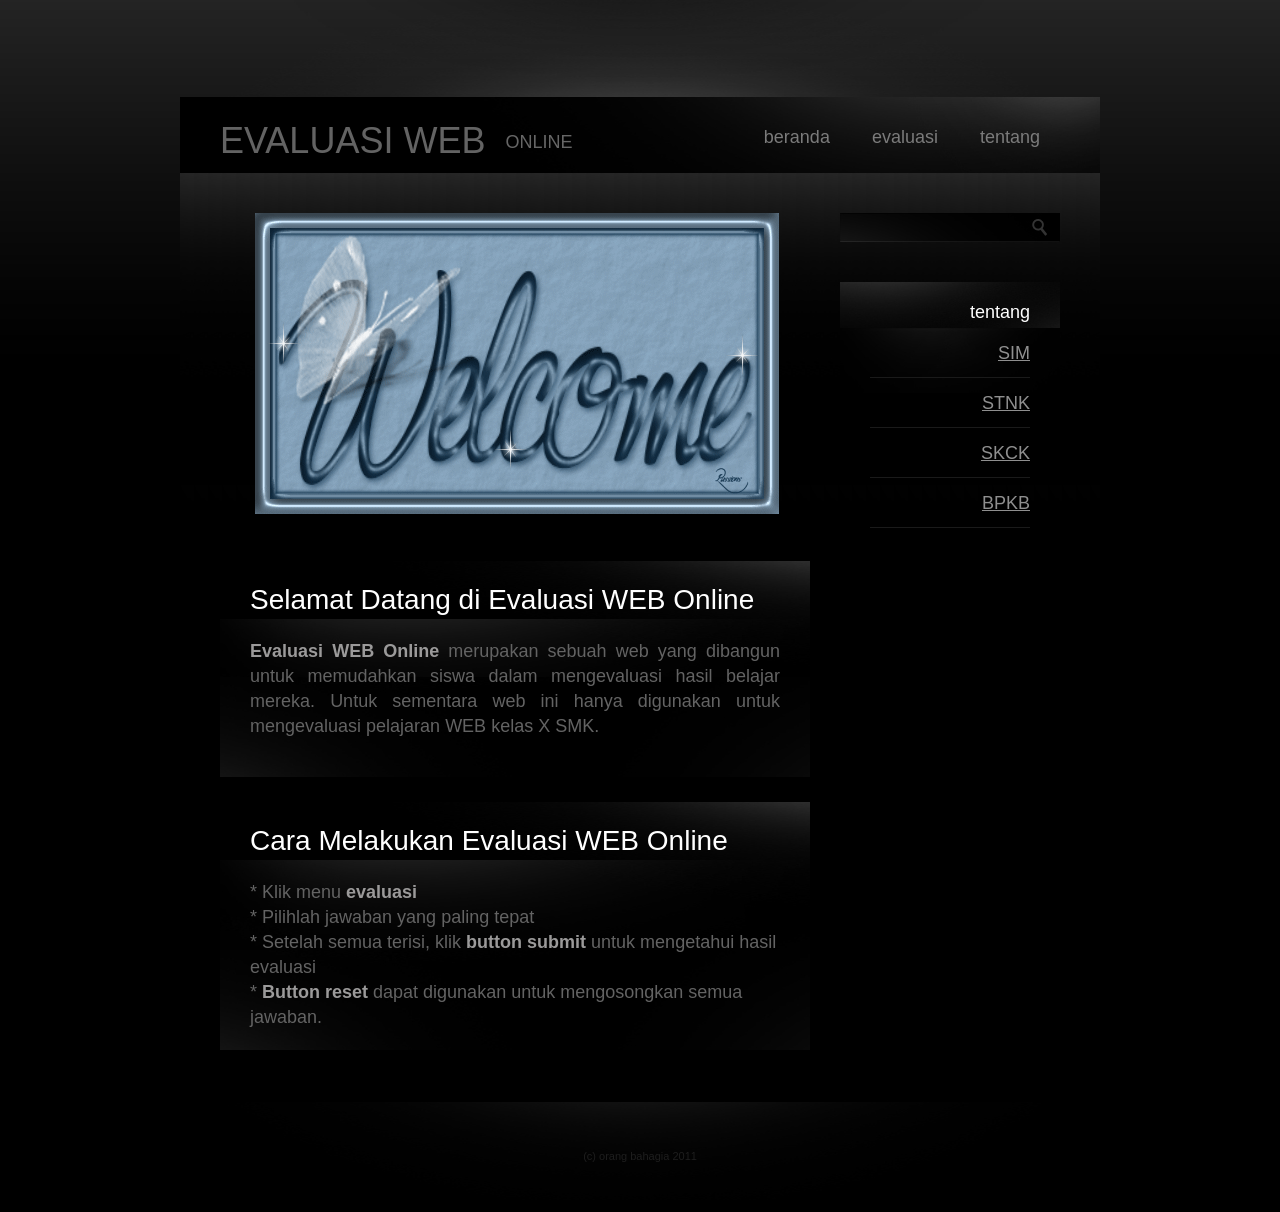
==== index.html @ 293fd5af "upload TA" ====
<!DOCTYPE html PUBLIC "-//W3C//DTD XHTML 1.0 Strict//EN" "http://www.w3.org/TR/xhtml1/DTD/xhtml1-strict.dtd">

<html xmlns="http://www.w3.org/1999/xhtml">
<head>
<meta http-equiv="content-type" content="text/html; charset=utf-8" />
<title>Evaluasi WEB Online</title>
<meta name="keywords" content="" />
<meta name="description" content="" />
<link href="imk.css" rel="stylesheet" type="text/css" media="screen" />
</head>
<body>
<div id="wrapper">
	<div id="header-wrapper">
	<div id="header">

		<div id="logo">
			<h1>EVALUASI WEB</a></h1>
			<h2>Online</h2>
		</div>
		<!-- end #logo -->
		<div id="menu">

			<ul>
				<li><a href="index.html">Beranda</a></li>
				<li><a href="evaluasi.html">Evaluasi</a></li>
				<li><a href="about.html">Tentang</a></li>

			</ul>
		</div>
		<!-- end #menu -->
	</div>
	<!-- end #header -->
	</div>
	<!-- end #header-wrapper -->
	<div id="page">
		<div id="content">
			<div><a href="#"><img src="welcome.gif" alt="" id="banner" /></a></div>
			<div class="post">
				<h2 class="title">Selamat Datang di Evaluasi WEB Online</h2>
				<div class="entry">
					<div class="entry-btm">
						<p><strong>Evaluasi WEB Online</strong> merupakan sebuah web yang dibangun untuk memudahkan siswa dalam mengevaluasi hasil belajar mereka. Untuk sementara web ini hanya digunakan untuk mengevaluasi pelajaran WEB kelas X SMK.</p>
					</div>
				</div>
			
			</div>
			<div class="post">
				<h2 class="title">Cara Melakukan Evaluasi WEB Online</h2>
				<div class="entry">
					<div class="entry-btm">
						* Klik menu <strong>evaluasi</strong> </br>
						* Pilihlah jawaban yang paling tepat </br>
						* Setelah semua terisi, klik <strong>button submit</strong> untuk mengetahui hasil evaluasi </br>
						* <strong>Button reset</strong> dapat digunakan untuk mengosongkan semua jawaban.  </br>
					</div>
				</div>
				
			</div>
		</div>
		<!-- end #content -->
		<div id="sidebar">
			<ul>

				<li id="search">
					<form method="get" action="">
						<fieldset>
						<input type="text" id="search-text" name="s" value="" />
						<input type="submit" id="search-submit" value="" />
						</fieldset>
					</form>
				</li>
				<li>

					<h2>Tentang </h2>
					<ul>
						<li><a href="sim.php">SIM</a></li>
						<li><a href="stnk.php"> STNK</a></li>
						<li><a href="skck.php">SKCK</a></li>
						<li><a href="bpkb.php">BPKB</a></li>
					</ul>
				</li>
			</ul>
		</div>
		<!-- end #sidebar -->
		<div style="clear: both;">&nbsp;</div>
	</div>
	<!-- end #page -->

</div>
<div id="footer">
	<p>(c) Orang Bahagia 2011</p>
</div>
<!-- end #footer -->
</body>
</html>
---- imk.css ----
body {
	margin: 0px;
	padding: 0px;
	background: #000000 url(img01.gif) repeat-x left top;
	line-height: 25px;
	font-family: "Trebuchet MS", Arial, Helvetica, sans-serif;
	font-size: 18px;
	color: #636363;
}

h1, h2, h3 {
	margin: 0px;
	padding: 0px;
	font-weight: normal;
}

h1 { font-size: 42px; }

h2 { font-size: 10px; }

h3 { }

p, ul, ol {
	margin-top: 0;
	text-align: justify;
}

ul, ol {
	margin: 0px;
	padding: 0px;
	list-style: none;
}

blockquote { }

a { color: #8F8F8F; }

a:hover { text-decoration: none; }

a img {
	border: none;
}

img.left {
	float: left;
	margin: 7px 30px 0 0;
}

img.right {
	float: right;
	margin: 7px 0 0 30px;
}

hr { display: none; }

.list1 {
}

.list1 li {
	float: left;
	line-height: normal;
}

.list1 li img {
	margin: 0 30px 30px 0;
}

.list1 li.alt img {
	margin-right: 0;
}

#wrapper {
	width: 100%;
}

/* Header */

#header-wrapper {
	width: 920px;
	height: 173px;
	background: url(img02.jpg) no-repeat left top;
	margin: 0px auto;
	padding: 0px;
}

#header {
	width: 920px;
	height: 173px;
	margin: 0px auto;
}

/* Logo */

#logo {
	float: left;
	padding: 120px 0 0 40px;
}

#logo h1 {
	float: left;
	margin: 0;
	padding: 0;
	font: normal 36px "Trebuchet MS", Arial, Helvetica, sans-serif;
}

#logo h1 a {
	color: #FFFFFF;
}

#logo h2 {
	float: left;
	padding: 10px 0px 0px 20px;
	text-transform: uppercase;
	font-size: 18px;
	color: #666666;
}

#logo a {
	text-decoration: none;
	color: #666666;
}

/* Menu */

#menu {
	float: right;
	height: 173px;
}

#menu ul {
	margin: 0px;
	padding: 125px 40px 0px 0px;
	list-style: none;
}

#menu li {
	float: left;
}

#menu a {
	padding: 0px 20px 0px 22px;
	text-decoration: none;
	text-transform: lowercase;
	font-size: 18px;
	color: #7B7B7B;
}

#menu a:hover {
	padding: 5px 15px 5px 15px;
	text-decoration: none;
	color: #0098A4;
	background: url(img05.jpg) left top no-repeat;
}

#menu .first a {
	background: none;
}


/* Search */

#search {
	width: 220px;
	padding-bottom: 10px;
}

#search form {
	margin: 0;
}

#search fieldset {
	margin: 0;
	padding: 0;
	border: none;
}

#search input {
	float: left;
}

#search-text {
	width: 176px;
	height: 22px;
	padding: 7px 0px 0px 10px;
	background: #0B0B0B url(img16.jpg) no-repeat left top;
	border: none;
	font-family: "Trebuchet MS", Arial, Helvetica, sans-serif;
	color: #636363;
}

#search-submit {
	float: left;
	width: 34px;
	height: 29px;
	background: url(img17.jpg) no-repeat left top;
	border: none;
	color: #636363;
}

/* Page */

#page {
	width: 840px;
	margin: 0px auto;
	padding: 40px 40px 0px 40px;
	background: url(img04.jpg) repeat-x left top;
}

/* Content */

#content {
	float: left;
	width: 590px;
}

#banner {
	padding-bottom: 40px;
	padding-left: 35px;
}

/* Post */

.post {
	margin-bottom: 25px;
}

.post .title {
	height: 32px;
	padding: 26px 0px 0px 30px;
	background: url(img06.jpg) no-repeat left top;
	
	font-size: 28px;
	font-weight: normal;
	color: #FFFFFF;
}

.post .title h2 {
	margin: 0px;
	padding: 0px;
}

.post strong {
	color: #9B9A9A;	
}

.post .meta {
	height: 38px;
	padding-top: 10px;
	background: url(img09.jpg) no-repeat left top;
}

.post .meta a { color: #8F8F8F; }

.post .entry {
	background: url(img07.jpg) no-repeat left top;
}

.post .entry-btm {
	padding: 20px 30px;
	background: url(img08.jpg) no-repeat left bottom;
}

.post .links {
	padding: 0px 30px 0px 0px;
	text-align: right;
}

.post .links .comments {
	padding-left: 20px;
	background: url(img14.gif) no-repeat left 3px;
}

.post .links .permalink {
	padding-left: 17px;
	background: url(img15.gif) no-repeat left 3px;
}

/* Sidebar */

#sidebar {
	float: right;
	width: 220px;
}

#sidebar ul {
	margin: 0px;
	list-style: none;
	line-height: normal;
	text-align: right;
	border: none;
}

#sidebar li {
	margin-bottom: 30px;
}

#sidebar li ul {
	line-height: 200%;
	padding: 0px 30px;
	background: url(img12.jpg) no-repeat left top;
}

#sidebar li li {
	margin: 0;
	padding: 7px 0px;
	background: url(img13.jpg) repeat-x left bottom;
}

#sidebar p {
	margin: 0;
	padding: 0 20px;
}

#sidebar h2 {
	width: 190px;
	height: 26px;
	padding: 20px 30px 0px 0px;
	background: url(img11.jpg) no-repeat left top;
	text-align: right;
	text-transform: lowercase;
	font-size: 18px;
	font-weight: normal;
	color: #FFFFFF;
}


#sidebar p {
	line-height: 200%;
	padding-bottom: 20px;
}

#sidebar a {
}

/* Calendar */


/* Footer */

#footer {
	width: 920px;
	height: 100px;
	margin: 0px auto;
	padding: 0px;
	background: url(img05.jpg) no-repeat left top;
}

#footer p {
	margin: 0;
	padding: 50px 0;
	text-align: center;
	text-transform: lowercase;
	line-height: normal;
	font-size: 11px;
	color: #1E1E1E;
}

#footer a {
	color: #1E1E1E;
}
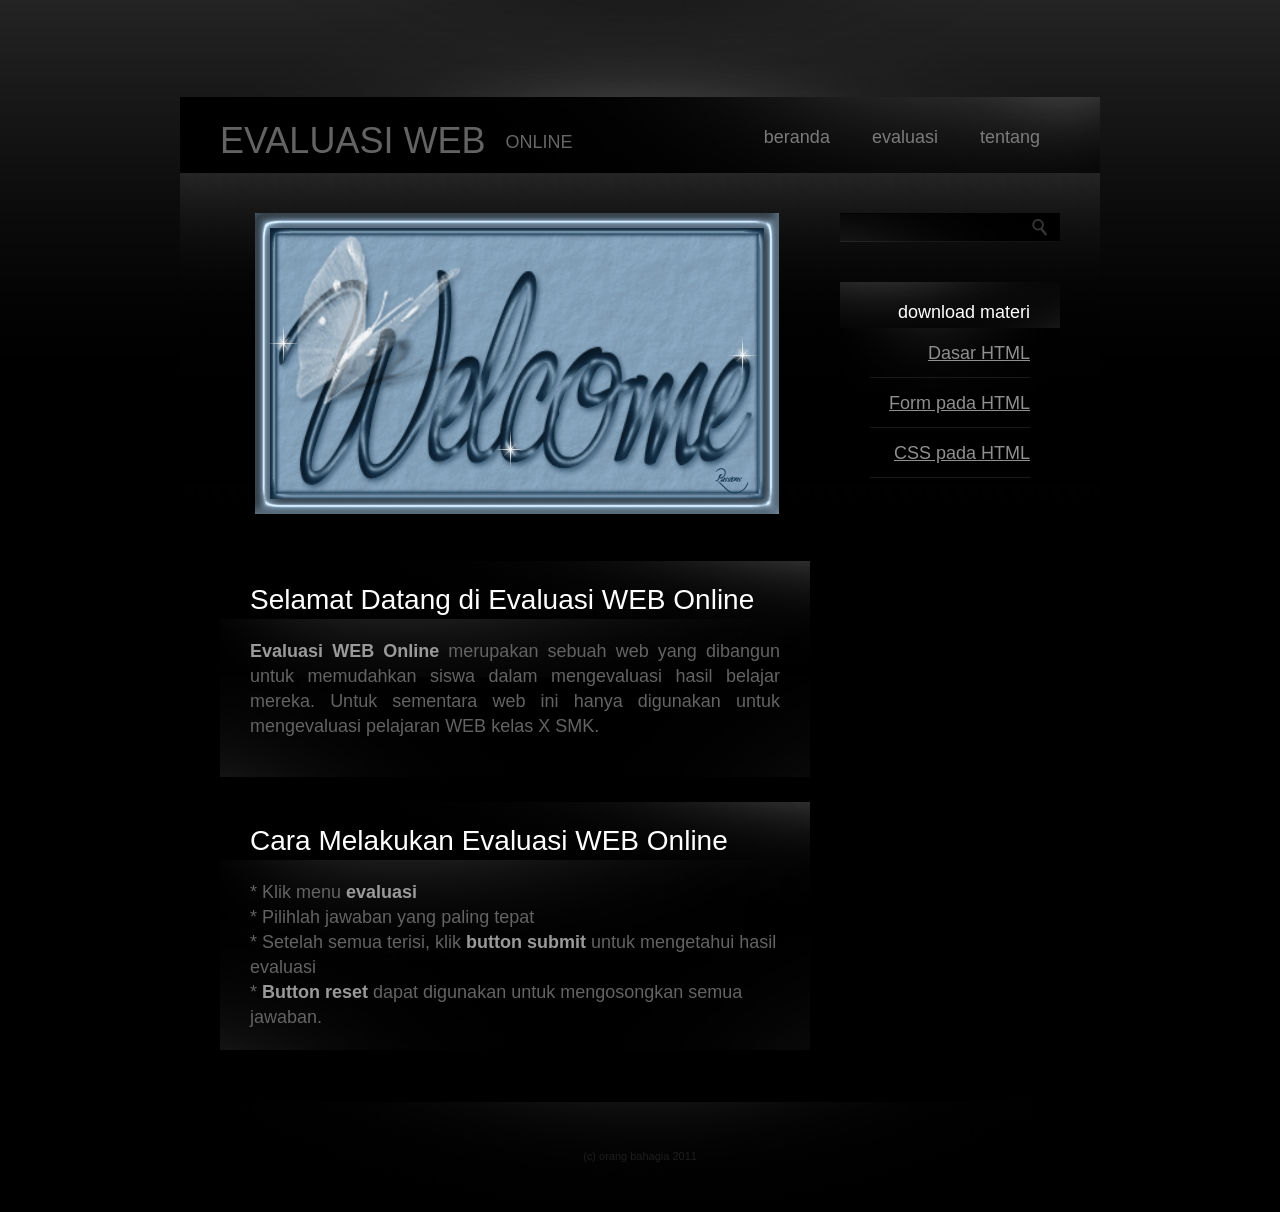
==== commit f647377d: "upload 2" ====
--- a/index.html
+++ b/index.html
@@ -6,7 +6,7 @@
 <title>Evaluasi WEB Online</title>
 <meta name="keywords" content="" />
 <meta name="description" content="" />
-<link href="imk.css" rel="stylesheet" type="text/css" media="screen" />
+<link href="jquiz.css" rel="stylesheet" type="text/css" media="screen" />
 </head>
 <body>
 <div id="wrapper">
@@ -71,12 +71,11 @@
 				</li>
 				<li>
 
-					<h2>Tentang </h2>
+					<h2>Download Materi </h2>
 					<ul>
-						<li><a href="sim.php">SIM</a></li>
-						<li><a href="stnk.php"> STNK</a></li>
-						<li><a href="skck.php">SKCK</a></li>
-						<li><a href="bpkb.php">BPKB</a></li>
+						<li><a href="download/DASAR HTML.pptx">Dasar HTML</a></li>
+						<li><a href="download/FORM PADA WEB.pptx">Form pada HTML</a></li>
+						<li><a href="download/Modul 03.pdf">CSS pada HTML</a></li>
 					</ul>
 				</li>
 			</ul>
--- a/jquiz.css
+++ b/jquiz.css
@@ -0,0 +1,453 @@
+
+
+body {
+	margin: 0px;
+	padding: 0px;
+	background: #000000 url(img01.gif) repeat-x left top;
+	line-height: 25px;
+	font-family: "Trebuchet MS", Arial, Helvetica, sans-serif;
+	font-size: 18px;
+	color: #636363;
+}
+
+h1, h2, h3 {
+	margin: 0px;
+	padding: 0px;
+	font-weight: normal;
+}
+
+h1 { font-size: 42px; }
+
+h2 { font-size: 10px; }
+
+h3 { }
+
+p, ul, ol {
+	margin-top: 0;
+	text-align: justify;
+}
+
+ul, ol {
+	margin: 0px;
+	padding: 0px;
+	list-style: none;
+}
+
+blockquote { }
+
+a { color: #8F8F8F; }
+
+a:hover { text-decoration: none; }
+
+a img {
+	border: none;
+}
+
+img.left {
+	float: left;
+	margin: 7px 30px 0 0;
+}
+
+img.right {
+	float: right;
+	margin: 7px 0 0 30px;
+}
+
+hr { display: none; }
+
+.list1 {
+}
+
+.list1 li {
+	float: left;
+	line-height: normal;
+}
+
+.list1 li img {
+	margin: 0 30px 30px 0;
+}
+
+.list1 li.alt img {
+	margin-right: 0;
+}
+
+#wrapper {
+	width: 100%;
+}
+
+/* Header */
+
+#header-wrapper {
+	width: 920px;
+	height: 173px;
+	background: url(img02.jpg) no-repeat left top;
+	margin: 0px auto;
+	padding: 0px;
+}
+
+#header {
+	width: 920px;
+	height: 173px;
+	margin: 0px auto;
+}
+
+/* Logo */
+
+#logo {
+	float: left;
+	padding: 120px 0 0 40px;
+}
+
+#logo h1 {
+	float: left;
+	margin: 0;
+	padding: 0;
+	font: normal 36px "Trebuchet MS", Arial, Helvetica, sans-serif;
+}
+
+#logo h1 a {
+	color: #FFFFFF;
+}
+
+#logo h2 {
+	float: left;
+	padding: 10px 0px 0px 20px;
+	text-transform: uppercase;
+	font-size: 18px;
+	color: #666666;
+}
+
+#logo a {
+	text-decoration: none;
+	color: #666666;
+}
+
+/* Menu */
+
+#menu {
+	float: right;
+	height: 173px;
+}
+
+#menu ul {
+	margin: 0px;
+	padding: 125px 40px 0px 0px;
+	list-style: none;
+}
+
+#menu li {
+	float: left;
+}
+
+#menu a {
+	padding: 0px 20px 0px 22px;
+	text-decoration: none;
+	text-transform: lowercase;
+	font-size: 18px;
+	color: #7B7B7B;
+}
+
+#menu a:hover {
+	padding: 5px 15px 5px 15px;
+	text-decoration: none;
+	color: #0098A4;
+	background: url(img05.jpg) left top no-repeat;
+}
+
+#menu .first a {
+	background: none;
+}
+
+
+/* Search */
+
+#search {
+	width: 220px;
+	padding-bottom: 10px;
+}
+
+#search form {
+	margin: 0;
+}
+
+#search fieldset {
+	margin: 0;
+	padding: 0;
+	border: none;
+}
+
+#search input {
+	float: left;
+}
+
+#search-text {
+	width: 176px;
+	height: 22px;
+	padding: 7px 0px 0px 10px;
+	background: #0B0B0B url(img16.jpg) no-repeat left top;
+	border: none;
+	font-family: "Trebuchet MS", Arial, Helvetica, sans-serif;
+	color: #636363;
+}
+
+#search-submit {
+	float: left;
+	width: 34px;
+	height: 29px;
+	background: url(img17.jpg) no-repeat left top;
+	border: none;
+	color: #636363;
+}
+
+/* Page */
+
+#page {
+	width: 840px;
+	margin: 0px auto;
+	padding: 40px 40px 0px 40px;
+	background: url(img04.jpg) repeat-x left top;
+}
+
+/* Content */
+
+#content {
+	float: left;
+	width: 590px;
+}
+
+#banner {
+	padding-bottom: 40px;
+	padding-left: 35px;
+}
+
+/* Post */
+
+.post {
+	margin-bottom: 25px;
+}
+
+.post .title {
+	height: 32px;
+	padding: 26px 0px 0px 30px;
+	background: url(img06.jpg) no-repeat left top;
+	
+	font-size: 28px;
+	font-weight: normal;
+	color: #FFFFFF;
+}
+
+.post .title h2 {
+	margin: 0px;
+	padding: 0px;
+}
+
+.post strong {
+	color: #9B9A9A;	
+}
+
+.post .meta {
+	height: 38px;
+	padding-top: 10px;
+	background: url(img09.jpg) no-repeat left top;
+}
+
+.post .meta a { color: #8F8F8F; }
+
+.post .entry {
+	background: url(img07.jpg) no-repeat left top;
+}
+
+.post .entry-btm {
+	padding: 20px 30px;
+	background: url(img08.jpg) no-repeat left bottom;
+}
+
+.post .links {
+	padding: 0px 30px 0px 0px;
+	text-align: right;
+}
+
+.post .links .comments {
+	padding-left: 20px;
+	background: url(img14.gif) no-repeat left 3px;
+}
+
+.post .links .permalink {
+	padding-left: 17px;
+	background: url(img15.gif) no-repeat left 3px;
+}
+
+/* Sidebar */
+
+#sidebar {
+	float: right;
+	width: 220px;
+}
+
+#sidebar ul {
+	margin: 0px;
+	list-style: none;
+	line-height: normal;
+	text-align: right;
+	border: none;
+}
+
+#sidebar li {
+	margin-bottom: 30px;
+}
+
+#sidebar li ul {
+	line-height: 200%;
+	padding: 0px 30px;
+	background: url(img12.jpg) no-repeat left top;
+}
+
+#sidebar li li {
+	margin: 0;
+	padding: 7px 0px;
+	background: url(img13.jpg) repeat-x left bottom;
+}
+
+#sidebar p {
+	margin: 0;
+	padding: 0 20px;
+}
+
+#sidebar h2 {
+	width: 190px;
+	height: 26px;
+	padding: 20px 30px 0px 0px;
+	background: url(img11.jpg) no-repeat left top;
+	text-align: right;
+	text-transform: lowercase;
+	font-size: 18px;
+	font-weight: normal;
+	color: #FFFFFF;
+}
+
+
+#sidebar p {
+	line-height: 200%;
+	padding-bottom: 20px;
+}
+
+#sidebar a {
+}
+
+/* Calendar */
+
+
+/* Footer */
+
+#footer {
+	width: 920px;
+	height: 100px;
+	margin: 0px auto;
+	padding: 0px;
+	background: url(img05.jpg) no-repeat left top;
+}
+
+#footer p {
+	margin: 0;
+	padding: 50px 0;
+	text-align: center;
+	text-transform: lowercase;
+	line-height: normal;
+	font-size: 11px;
+	color: #1E1E1E;
+}
+
+#footer a {
+	color: #1E1E1E;
+}
+
+#jquiz p, #jquiz ul, #jquiz ol, #jquiz  {
+	margin:0;
+	padding:0;
+}
+#jquiz {
+	width:530px;
+}
+	#jquiz ul {
+		list-style-type:none;
+		margin:0;
+		padding:0;
+	}
+	#jquiz ol {
+		list-style-type: decimal;
+	}
+		#jquiz li p {
+			font-weight:bold;
+		}
+	#jquiz > li {
+		padding-bottom:10px;
+	}
+		.unanswered, .answered {
+			margin: 10px 0 0 0;
+			padding:0;
+		}
+			#jquiz li ul li {
+				cursor:pointer;
+				padding: 2px 0 2px 25px;
+				height:18px;
+			}
+				#jquiz li ul li:hover , .incorrect:focus, .correct:focus {
+					background-color: #EEE;
+					cursor:pointer;
+					padding: 2px 0 2px 25px;
+					height:18px;
+				}
+	#jquiz strong {
+		font-weight:bold;
+	}
+
+.wronganswer {
+	text-decoration:line-through;
+}
+.correctanswer {
+	color:#0F0;
+}
+.realanswer {
+	color:#F00;
+}
+.hidden {
+	display:none;
+}
+.explanation {
+
+}
+	.explanation p {
+	
+	}
+		.explanation p:first-child {
+			
+		}
+.rightbox, .wrongbox {
+	padding:15px !important;
+	margin-top: 10px !important;
+}
+.rightbox {
+	background-color: #CFC;
+	border: 3px solid #52FF52;
+}
+	.rightbox a {
+		color: #808066;
+	}
+.wrongbox {
+	background-color:#F0B0A9;
+	border: 3px solid #A20000;
+}
+	.wrongbox a {
+		color: #825C58;
+	}
+#jquizremarks {
+	display:none;
+}
+#jquiztotal {
+	font-weight:bold;
+	font-size: 18px ;
+	padding: 10px;
+	border: 1px solid #000;
+	text-align:center;
+	margin: 15px 0 10px 0;
+}
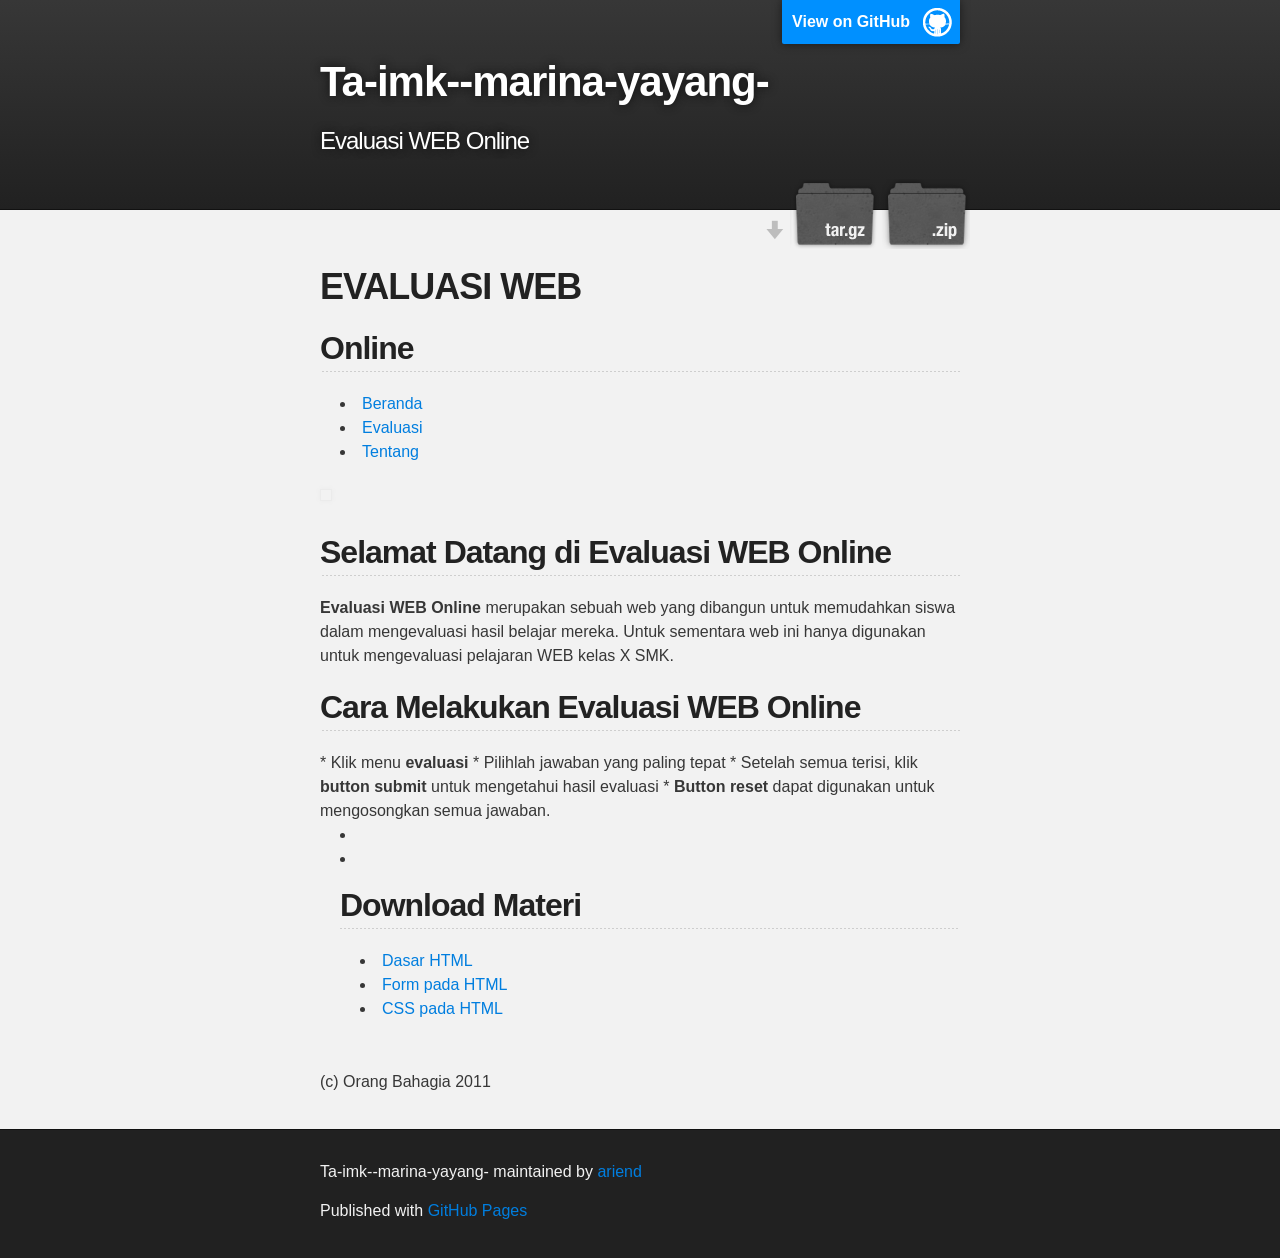
==== commit 378780d0: "Create gh-pages branch via GitHub" ====
--- a/index.html
+++ b/index.html
@@ -1,94 +1,124 @@
-<!DOCTYPE html PUBLIC "-//W3C//DTD XHTML 1.0 Strict//EN" "http://www.w3.org/TR/xhtml1/DTD/xhtml1-strict.dtd">
-
-<html xmlns="http://www.w3.org/1999/xhtml">
-<head>
-<meta http-equiv="content-type" content="text/html; charset=utf-8" />
-<title>Evaluasi WEB Online</title>
-<meta name="keywords" content="" />
-<meta name="description" content="" />
-<link href="jquiz.css" rel="stylesheet" type="text/css" media="screen" />
-</head>
-<body>
-<div id="wrapper">
-	<div id="header-wrapper">
-	<div id="header">
-
-		<div id="logo">
-			<h1>EVALUASI WEB</a></h1>
-			<h2>Online</h2>
-		</div>
-		<!-- end #logo -->
-		<div id="menu">
-
-			<ul>
-				<li><a href="index.html">Beranda</a></li>
-				<li><a href="evaluasi.html">Evaluasi</a></li>
-				<li><a href="about.html">Tentang</a></li>
-
-			</ul>
-		</div>
-		<!-- end #menu -->
-	</div>
-	<!-- end #header -->
-	</div>
-	<!-- end #header-wrapper -->
-	<div id="page">
-		<div id="content">
-			<div><a href="#"><img src="welcome.gif" alt="" id="banner" /></a></div>
-			<div class="post">
-				<h2 class="title">Selamat Datang di Evaluasi WEB Online</h2>
-				<div class="entry">
-					<div class="entry-btm">
-						<p><strong>Evaluasi WEB Online</strong> merupakan sebuah web yang dibangun untuk memudahkan siswa dalam mengevaluasi hasil belajar mereka. Untuk sementara web ini hanya digunakan untuk mengevaluasi pelajaran WEB kelas X SMK.</p>
-					</div>
-				</div>
-			
-			</div>
-			<div class="post">
-				<h2 class="title">Cara Melakukan Evaluasi WEB Online</h2>
-				<div class="entry">
-					<div class="entry-btm">
-						* Klik menu <strong>evaluasi</strong> </br>
-						* Pilihlah jawaban yang paling tepat </br>
-						* Setelah semua terisi, klik <strong>button submit</strong> untuk mengetahui hasil evaluasi </br>
-						* <strong>Button reset</strong> dapat digunakan untuk mengosongkan semua jawaban.  </br>
-					</div>
-				</div>
-				
-			</div>
-		</div>
-		<!-- end #content -->
-		<div id="sidebar">
-			<ul>
-
-				<li id="search">
-					<form method="get" action="">
-						<fieldset>
-						<input type="text" id="search-text" name="s" value="" />
-						<input type="submit" id="search-submit" value="" />
-						</fieldset>
-					</form>
-				</li>
-				<li>
-
-					<h2>Download Materi </h2>
-					<ul>
-						<li><a href="download/DASAR HTML.pptx">Dasar HTML</a></li>
-						<li><a href="download/FORM PADA WEB.pptx">Form pada HTML</a></li>
-						<li><a href="download/Modul 03.pdf">CSS pada HTML</a></li>
-					</ul>
-				</li>
-			</ul>
-		</div>
-		<!-- end #sidebar -->
-		<div style="clear: both;">&nbsp;</div>
-	</div>
-	<!-- end #page -->
-
-</div>
-<div id="footer">
-	<p>(c) Orang Bahagia 2011</p>
-</div>
-<!-- end #footer -->
-</body>
-</html>
+<!DOCTYPE html>
+<html>
+
+  <head>
+    <meta charset='utf-8' />
+    <meta http-equiv="X-UA-Compatible" content="chrome=1" />
+    <meta name="description" content="Ta-imk--marina-yayang- : Evaluasi WEB Online" />
+
+    <link rel="stylesheet" type="text/css" media="screen" href="stylesheets/stylesheet.css">
+
+    <title>Ta-imk--marina-yayang-</title>
+  </head>
+
+  <body>
+
+    <!-- HEADER -->
+    <div id="header_wrap" class="outer">
+        <header class="inner">
+          <a id="forkme_banner" href="https://github.com/ariend/TA-IMK--Marina-Yayang-">View on GitHub</a>
+
+          <h1 id="project_title">Ta-imk--marina-yayang-</h1>
+          <h2 id="project_tagline">Evaluasi WEB Online</h2>
+
+            <section id="downloads">
+              <a class="zip_download_link" href="https://github.com/ariend/TA-IMK--Marina-Yayang-/zipball/master">Download this project as a .zip file</a>
+              <a class="tar_download_link" href="https://github.com/ariend/TA-IMK--Marina-Yayang-/tarball/master">Download this project as a tar.gz file</a>
+            </section>
+        </header>
+    </div>
+
+    <!-- MAIN CONTENT -->
+    <div id="main_content_wrap" class="outer">
+      <section id="main_content" class="inner">
+        <div>
+    <div>
+    <div>
+
+        <div>
+            <h1>EVALUASI WEB</h1>
+            <h2>Online</h2>
+        </div>
+        
+        <div>
+
+            <ul>
+<li><a href="index.html">Beranda</a></li>
+                <li><a href="evaluasi.html">Evaluasi</a></li>
+                <li><a href="about.html">Tentang</a></li>
+
+            </ul>
+</div>
+        
+    </div>
+    
+    </div>
+    
+    <div>
+        <div>
+            <div><a href="#"><img src="welcome.gif" alt=""></a></div>
+            <div>
+                <h2>Selamat Datang di Evaluasi WEB Online</h2>
+                <div>
+                    <div>
+                        <p><strong>Evaluasi WEB Online</strong> merupakan sebuah web yang dibangun untuk memudahkan siswa dalam mengevaluasi hasil belajar mereka. Untuk sementara web ini hanya digunakan untuk mengevaluasi pelajaran WEB kelas X SMK.</p>
+                    </div>
+                </div>
+            
+            </div>
+            <div>
+                <h2>Cara Melakukan Evaluasi WEB Online</h2>
+                <div>
+                    <div>
+                        * Klik menu <strong>evaluasi</strong> 
+                        * Pilihlah jawaban yang paling tepat 
+                        * Setelah semua terisi, klik <strong>button submit</strong> untuk mengetahui hasil evaluasi 
+                        * <strong>Button reset</strong> dapat digunakan untuk mengosongkan semua jawaban.  
+                    </div>
+                </div>
+                
+            </div>
+        </div>
+        
+        <div>
+            <ul>
+<li id="search">
+                    
+                        
+                </li>
+                <li>
+
+                    <h2>Download Materi </h2>
+                    <ul>
+<li><a href="download/DASAR%20HTML.pptx">Dasar HTML</a></li>
+                        <li><a href="download/FORM%20PADA%20WEB.pptx">Form pada HTML</a></li>
+                        <li><a href="download/Modul%2003.pdf">CSS pada HTML</a></li>
+                    </ul>
+</li>
+            </ul>
+</div>
+        
+        <div> </div>
+    </div>
+    
+
+</div>
+
+<div>
+    <p>(c) Orang Bahagia 2011</p>
+</div>
+      </section>
+    </div>
+
+    <!-- FOOTER  -->
+    <div id="footer_wrap" class="outer">
+      <footer class="inner">
+        <p class="copyright">Ta-imk--marina-yayang- maintained by <a href="https://github.com/ariend">ariend</a></p>
+        <p>Published with <a href="http://pages.github.com">GitHub Pages</a></p>
+      </footer>
+    </div>
+
+    
+
+  </body>
+</html>
--- a/stylesheets/stylesheet.css
+++ b/stylesheets/stylesheet.css
@@ -0,0 +1,431 @@
+/*******************************************************************************
+Slate Theme for Github Pages
+by Jason Costello, @jsncostello
+*******************************************************************************/
+
+@import url(pygment_trac.css);
+
+/*******************************************************************************
+MeyerWeb Reset
+*******************************************************************************/
+
+html, body, div, span, applet, object, iframe,
+h1, h2, h3, h4, h5, h6, p, blockquote, pre,
+a, abbr, acronym, address, big, cite, code,
+del, dfn, em, img, ins, kbd, q, s, samp,
+small, strike, strong, sub, sup, tt, var,
+b, u, i, center,
+dl, dt, dd, ol, ul, li,
+fieldset, form, label, legend,
+table, caption, tbody, tfoot, thead, tr, th, td,
+article, aside, canvas, details, embed,
+figure, figcaption, footer, header, hgroup,
+menu, nav, output, ruby, section, summary,
+time, mark, audio, video {
+  margin: 0;
+  padding: 0;
+  border: 0;
+  font: inherit;
+  vertical-align: baseline;
+}
+
+/* HTML5 display-role reset for older browsers */
+article, aside, details, figcaption, figure,
+footer, header, hgroup, menu, nav, section {
+  display: block;
+}
+
+ol, ul {
+  list-style: none;
+}
+
+blockquote, q {
+}
+
+table {
+  border-collapse: collapse;
+  border-spacing: 0;
+}
+
+a:focus {
+  outline: none;
+}
+
+/*******************************************************************************
+Theme Styles
+*******************************************************************************/
+
+body {
+  box-sizing: border-box;
+  color:#373737;
+  background: #212121;
+  font-size: 16px;
+  font-family: 'Myriad Pro', Calibri, Helvetica, Arial, sans-serif;
+  line-height: 1.5;
+  -webkit-font-smoothing: antialiased;
+}
+
+h1, h2, h3, h4, h5, h6 {
+  margin: 10px 0;
+  font-weight: 700;
+  color:#222222;
+  font-family: 'Lucida Grande', 'Calibri', Helvetica, Arial, sans-serif;
+  letter-spacing: -1px;
+}
+
+h1 {
+  font-size: 36px;
+  font-weight: 700;
+}
+
+h2 {
+  padding-bottom: 10px;
+  font-size: 32px;
+  background: url('../images/bg_hr.png') repeat-x bottom;
+}
+
+h3 {
+  font-size: 24px;
+}
+
+h4 {
+  font-size: 21px;
+}
+
+h5 {
+  font-size: 18px;
+}
+
+h6 {
+  font-size: 16px;
+}
+
+p {
+  margin: 10px 0 15px 0;
+}
+
+footer p {
+  color: #f2f2f2;
+}
+
+a {
+  text-decoration: none;
+  color: #007edf;
+  text-shadow: none;
+
+  transition: color 0.5s ease;
+  transition: text-shadow 0.5s ease;
+  -webkit-transition: color 0.5s ease;
+  -webkit-transition: text-shadow 0.5s ease;
+  -moz-transition: color 0.5s ease;
+  -moz-transition: text-shadow 0.5s ease;
+  -o-transition: color 0.5s ease;
+  -o-transition: text-shadow 0.5s ease;
+  -ms-transition: color 0.5s ease;
+  -ms-transition: text-shadow 0.5s ease;
+}
+
+#main_content a:hover {
+  color: #0069ba;
+  text-shadow: #0090ff 0px 0px 2px;
+}
+
+footer a:hover {
+  color: #43adff;
+  text-shadow: #0090ff 0px 0px 2px;
+}
+
+em {
+  font-style: italic;
+}
+
+strong {
+  font-weight: bold;
+}
+
+img {
+  position: relative;
+  margin: 0 auto;
+  max-width: 739px;
+  padding: 5px;
+  margin: 10px 0 10px 0;
+  border: 1px solid #ebebeb;
+
+  box-shadow: 0 0 5px #ebebeb;
+  -webkit-box-shadow: 0 0 5px #ebebeb;
+  -moz-box-shadow: 0 0 5px #ebebeb;
+  -o-box-shadow: 0 0 5px #ebebeb;
+  -ms-box-shadow: 0 0 5px #ebebeb;
+}
+
+pre, code {
+  width: 100%;
+  color: #222;
+  background-color: #fff;
+
+  font-family: Monaco, "Bitstream Vera Sans Mono", "Lucida Console", Terminal, monospace;
+  font-size: 14px;
+
+  border-radius: 2px;
+  -moz-border-radius: 2px;
+  -webkit-border-radius: 2px;
+
+
+
+}
+
+pre {
+  width: 100%;
+  padding: 10px;
+  box-shadow: 0 0 10px rgba(0,0,0,.1);
+  overflow: auto;
+}
+
+code {
+  padding: 3px;
+  margin: 0 3px;
+  box-shadow: 0 0 10px rgba(0,0,0,.1);
+}
+
+pre code {
+  display: block;
+  box-shadow: none;
+}
+
+blockquote {
+  color: #666;
+  margin-bottom: 20px;
+  padding: 0 0 0 20px;
+  border-left: 3px solid #bbb;
+}
+
+ul, ol, dl {
+  margin-bottom: 15px
+}
+
+ul li {
+  list-style: inside;
+  padding-left: 20px;
+}
+
+ol li {
+  list-style: decimal inside;
+  padding-left: 20px;
+}
+
+dl dt {
+  font-weight: bold;
+}
+
+dl dd {
+  padding-left: 20px;
+  font-style: italic;
+}
+
+dl p {
+  padding-left: 20px;
+  font-style: italic;
+}
+
+hr {
+  height: 1px;
+  margin-bottom: 5px;
+  border: none;
+  background: url('../images/bg_hr.png') repeat-x center;
+}
+
+table {
+  border: 1px solid #373737;
+  margin-bottom: 20px;
+  text-align: left;
+ }
+
+th {
+  font-family: 'Lucida Grande', 'Helvetica Neue', Helvetica, Arial, sans-serif;
+  padding: 10px;
+  background: #373737;
+  color: #fff;
+ }
+
+td {
+  padding: 10px;
+  border: 1px solid #373737;
+ }
+
+form {
+  background: #f2f2f2;
+  padding: 20px;
+}
+
+img {
+  width: 100%;
+  max-width: 100%;
+}
+
+/*******************************************************************************
+Full-Width Styles
+*******************************************************************************/
+
+.outer {
+  width: 100%;
+}
+
+.inner {
+  position: relative;
+  max-width: 640px;
+  padding: 20px 10px;
+  margin: 0 auto;
+}
+
+#forkme_banner {
+  display: block;
+  position: absolute;
+  top:0;
+  right: 10px;
+  z-index: 10;
+  padding: 10px 50px 10px 10px;
+  color: #fff;
+  background: url('../images/blacktocat.png') #0090ff no-repeat 95% 50%;
+  font-weight: 700;
+  box-shadow: 0 0 10px rgba(0,0,0,.5);
+  border-bottom-left-radius: 2px;
+  border-bottom-right-radius: 2px;
+}
+
+#header_wrap {
+  background: #212121;
+  background: -moz-linear-gradient(top, #373737, #212121);
+  background: -webkit-linear-gradient(top, #373737, #212121);
+  background: -ms-linear-gradient(top, #373737, #212121);
+  background: -o-linear-gradient(top, #373737, #212121);
+  background: linear-gradient(top, #373737, #212121);
+}
+
+#header_wrap .inner {
+  padding: 50px 10px 30px 10px;
+}
+
+#project_title {
+  margin: 0;
+  color: #fff;
+  font-size: 42px;
+  font-weight: 700;
+  text-shadow: #111 0px 0px 10px;
+}
+
+#project_tagline {
+  color: #fff;
+  font-size: 24px;
+  font-weight: 300;
+  background: none;
+  text-shadow: #111 0px 0px 10px;
+}
+
+#downloads {
+  position: absolute;
+  width: 210px;
+  z-index: 10;
+  bottom: -40px;
+  right: 0;
+  height: 70px;
+  background: url('../images/icon_download.png') no-repeat 0% 90%;
+}
+
+.zip_download_link {
+  display: block;
+  float: right;
+  width: 90px;
+  height:70px;
+  text-indent: -5000px;
+  overflow: hidden;
+  background: url(../images/sprite_download.png) no-repeat bottom left;
+}
+
+.tar_download_link {
+  display: block;
+  float: right;
+  width: 90px;
+  height:70px;
+  text-indent: -5000px;
+  overflow: hidden;
+  background: url(../images/sprite_download.png) no-repeat bottom right;
+  margin-left: 10px;
+}
+
+.zip_download_link:hover {
+  background: url(../images/sprite_download.png) no-repeat top left;
+}
+
+.tar_download_link:hover {
+  background: url(../images/sprite_download.png) no-repeat top right;
+}
+
+#main_content_wrap {
+  background: #f2f2f2;
+  border-top: 1px solid #111;
+  border-bottom: 1px solid #111;
+}
+
+#main_content {
+  padding-top: 40px;
+}
+
+#footer_wrap {
+  background: #212121;
+}
+
+
+
+/*******************************************************************************
+Small Device Styles
+*******************************************************************************/
+
+@media screen and (max-width: 480px) {
+  body {
+    font-size:14px;
+  }
+
+  #downloads {
+    display: none;
+  }
+
+  .inner {
+    min-width: 320px;
+    max-width: 480px;
+  }
+
+  #project_title {
+  font-size: 32px;
+  }
+
+  h1 {
+    font-size: 28px;
+  }
+
+  h2 {
+    font-size: 24px;
+  }
+
+  h3 {
+    font-size: 21px;
+  }
+
+  h4 {
+    font-size: 18px;
+  }
+
+  h5 {
+    font-size: 14px;
+  }
+
+  h6 {
+    font-size: 12px;
+  }
+
+  code, pre {
+    min-width: 320px;
+    max-width: 480px;
+    font-size: 11px;
+  }
+
+}
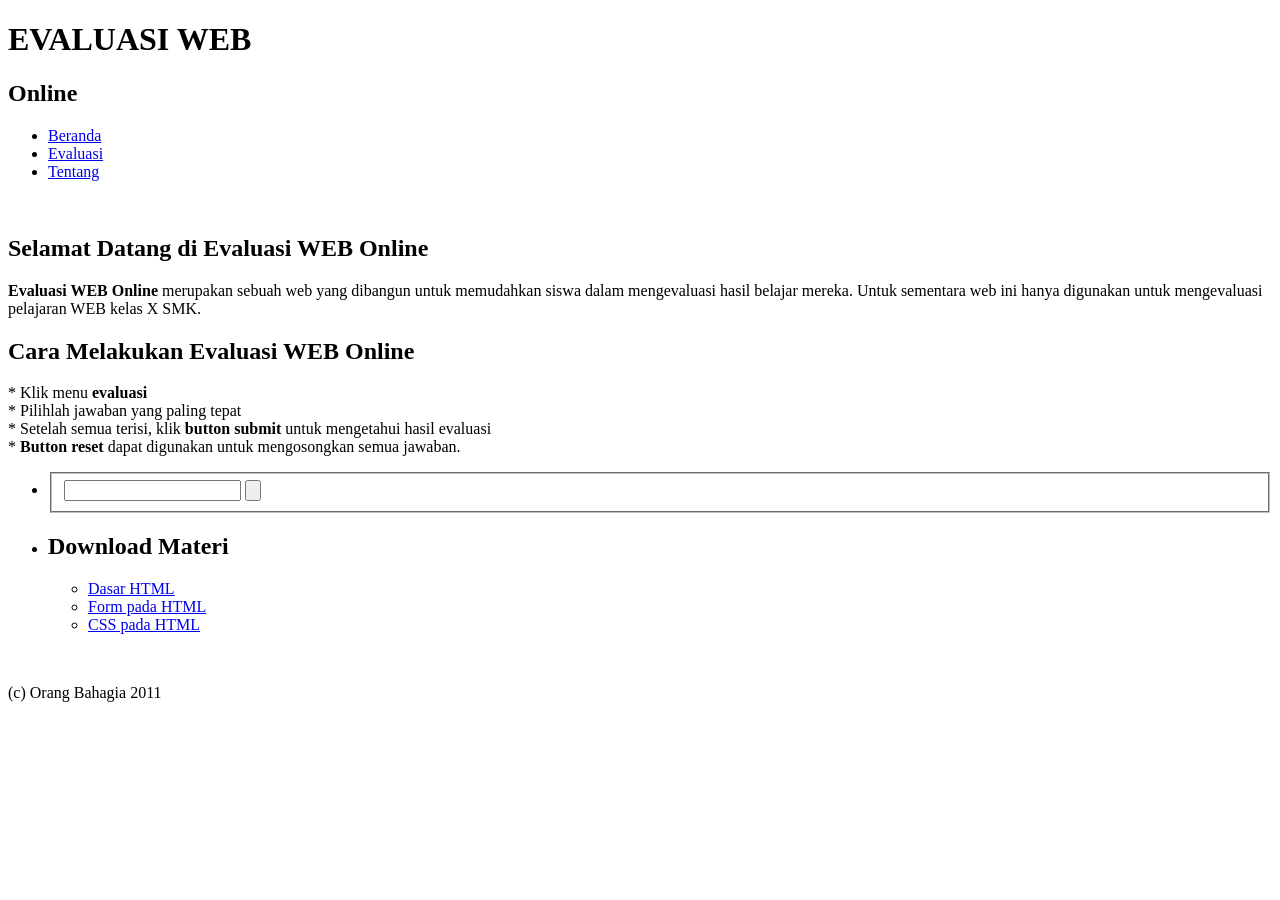
==== commit 469785d1: "Update index.html" ====
--- a/index.html
+++ b/index.html
@@ -1,124 +1,94 @@
-<!DOCTYPE html>
-<html>
+<!DOCTYPE html PUBLIC "-//W3C//DTD XHTML 1.0 Strict//EN" "http://www.w3.org/TR/xhtml1/DTD/xhtml1-strict.dtd">
 
-  <head>
-    <meta charset='utf-8' />
-    <meta http-equiv="X-UA-Compatible" content="chrome=1" />
-    <meta name="description" content="Ta-imk--marina-yayang- : Evaluasi WEB Online" />
+<html xmlns="http://www.w3.org/1999/xhtml">
+<head>
+<meta http-equiv="content-type" content="text/html; charset=utf-8" />
+<title>Evaluasi WEB Online</title>
+<meta name="keywords" content="" />
+<meta name="description" content="" />
+<link href="jquiz.css" rel="stylesheet" type="text/css" media="screen" />
+</head>
+<body>
+<div id="wrapper">
+  <div id="header-wrapper">
+	<div id="header">
 
-    <link rel="stylesheet" type="text/css" media="screen" href="stylesheets/stylesheet.css">
+		<div id="logo">
+			<h1>EVALUASI WEB</a></h1>
+			<h2>Online</h2>
+		</div>
+		<!-- end #logo -->
+		<div id="menu">
 
-    <title>Ta-imk--marina-yayang-</title>
-  </head>
+			<ul>
+				<li><a href="index.html">Beranda</a></li>
+				<li><a href="evaluasi.html">Evaluasi</a></li>
+				<li><a href="about.html">Tentang</a></li>
 
-  <body>
+			</ul>
+		</div>
+		<!-- end #menu -->
+	</div>
+	<!-- end #header -->
+	</div>
+	<!-- end #header-wrapper -->
+	<div id="page">
+		<div id="content">
+			<div><a href="#"><img src="welcome.gif" alt="" id="banner" /></a></div>
+			<div class="post">
+				<h2 class="title">Selamat Datang di Evaluasi WEB Online</h2>
+				<div class="entry">
+					<div class="entry-btm">
+						<p><strong>Evaluasi WEB Online</strong> merupakan sebuah web yang dibangun untuk memudahkan siswa dalam mengevaluasi hasil belajar mereka. Untuk sementara web ini hanya digunakan untuk mengevaluasi pelajaran WEB kelas X SMK.</p>
+					</div>
+				</div>
+			
+			</div>
+			<div class="post">
+				<h2 class="title">Cara Melakukan Evaluasi WEB Online</h2>
+				<div class="entry">
+					<div class="entry-btm">
+						* Klik menu <strong>evaluasi</strong> </br>
+						* Pilihlah jawaban yang paling tepat </br>
+						* Setelah semua terisi, klik <strong>button submit</strong> untuk mengetahui hasil evaluasi </br>
+						* <strong>Button reset</strong> dapat digunakan untuk mengosongkan semua jawaban.  </br>
+					</div>
+				</div>
+				
+			</div>
+		</div>
+		<!-- end #content -->
+		<div id="sidebar">
+			<ul>
 
-    <!-- HEADER -->
-    <div id="header_wrap" class="outer">
-        <header class="inner">
-          <a id="forkme_banner" href="https://github.com/ariend/TA-IMK--Marina-Yayang-">View on GitHub</a>
+				<li id="search">
+					<form method="get" action="">
+						<fieldset>
+						<input type="text" id="search-text" name="s" value="" />
+						<input type="submit" id="search-submit" value="" />
+						</fieldset>
+					</form>
+				</li>
+				<li>
 
-          <h1 id="project_title">Ta-imk--marina-yayang-</h1>
-          <h2 id="project_tagline">Evaluasi WEB Online</h2>
-
-            <section id="downloads">
-              <a class="zip_download_link" href="https://github.com/ariend/TA-IMK--Marina-Yayang-/zipball/master">Download this project as a .zip file</a>
-              <a class="tar_download_link" href="https://github.com/ariend/TA-IMK--Marina-Yayang-/tarball/master">Download this project as a tar.gz file</a>
-            </section>
-        </header>
-    </div>
-
-    <!-- MAIN CONTENT -->
-    <div id="main_content_wrap" class="outer">
-      <section id="main_content" class="inner">
-        <div>
-    <div>
-    <div>
-
-        <div>
-            <h1>EVALUASI WEB</h1>
-            <h2>Online</h2>
-        </div>
-        
-        <div>
-
-            <ul>
-<li><a href="index.html">Beranda</a></li>
-                <li><a href="evaluasi.html">Evaluasi</a></li>
-                <li><a href="about.html">Tentang</a></li>
-
-            </ul>
-</div>
-        
-    </div>
-    
-    </div>
-    
-    <div>
-        <div>
-            <div><a href="#"><img src="welcome.gif" alt=""></a></div>
-            <div>
-                <h2>Selamat Datang di Evaluasi WEB Online</h2>
-                <div>
-                    <div>
-                        <p><strong>Evaluasi WEB Online</strong> merupakan sebuah web yang dibangun untuk memudahkan siswa dalam mengevaluasi hasil belajar mereka. Untuk sementara web ini hanya digunakan untuk mengevaluasi pelajaran WEB kelas X SMK.</p>
-                    </div>
-                </div>
-            
-            </div>
-            <div>
-                <h2>Cara Melakukan Evaluasi WEB Online</h2>
-                <div>
-                    <div>
-                        * Klik menu <strong>evaluasi</strong> 
-                        * Pilihlah jawaban yang paling tepat 
-                        * Setelah semua terisi, klik <strong>button submit</strong> untuk mengetahui hasil evaluasi 
-                        * <strong>Button reset</strong> dapat digunakan untuk mengosongkan semua jawaban.  
-                    </div>
-                </div>
-                
-            </div>
-        </div>
-        
-        <div>
-            <ul>
-<li id="search">
-                    
-                        
-                </li>
-                <li>
-
-                    <h2>Download Materi </h2>
-                    <ul>
-<li><a href="download/DASAR%20HTML.pptx">Dasar HTML</a></li>
-                        <li><a href="download/FORM%20PADA%20WEB.pptx">Form pada HTML</a></li>
-                        <li><a href="download/Modul%2003.pdf">CSS pada HTML</a></li>
-                    </ul>
-</li>
-            </ul>
-</div>
-        
-        <div> </div>
-    </div>
-    
+					<h2>Download Materi </h2>
+					<ul>
+						<li><a href="download/DASAR HTML.pptx">Dasar HTML</a></li>
+						<li><a href="download/FORM PADA WEB.pptx">Form pada HTML</a></li>
+						<li><a href="download/Modul 03.pdf">CSS pada HTML</a></li>
+					</ul>
+				</li>
+			</ul>
+		</div>
+		<!-- end #sidebar -->
+		<div style="clear: both;">&nbsp;</div>
+	</div>
+	<!-- end #page -->
 
 </div>
-
-<div>
-    <p>(c) Orang Bahagia 2011</p>
+<div id="footer">
+	<p>(c) Orang Bahagia 2011</p>
 </div>
-      </section>
-    </div>
-
-    <!-- FOOTER  -->
-    <div id="footer_wrap" class="outer">
-      <footer class="inner">
-        <p class="copyright">Ta-imk--marina-yayang- maintained by <a href="https://github.com/ariend">ariend</a></p>
-        <p>Published with <a href="http://pages.github.com">GitHub Pages</a></p>
-      </footer>
-    </div>
-
-    
-
-  </body>
+<!-- end #footer -->
+</body>
 </html>
